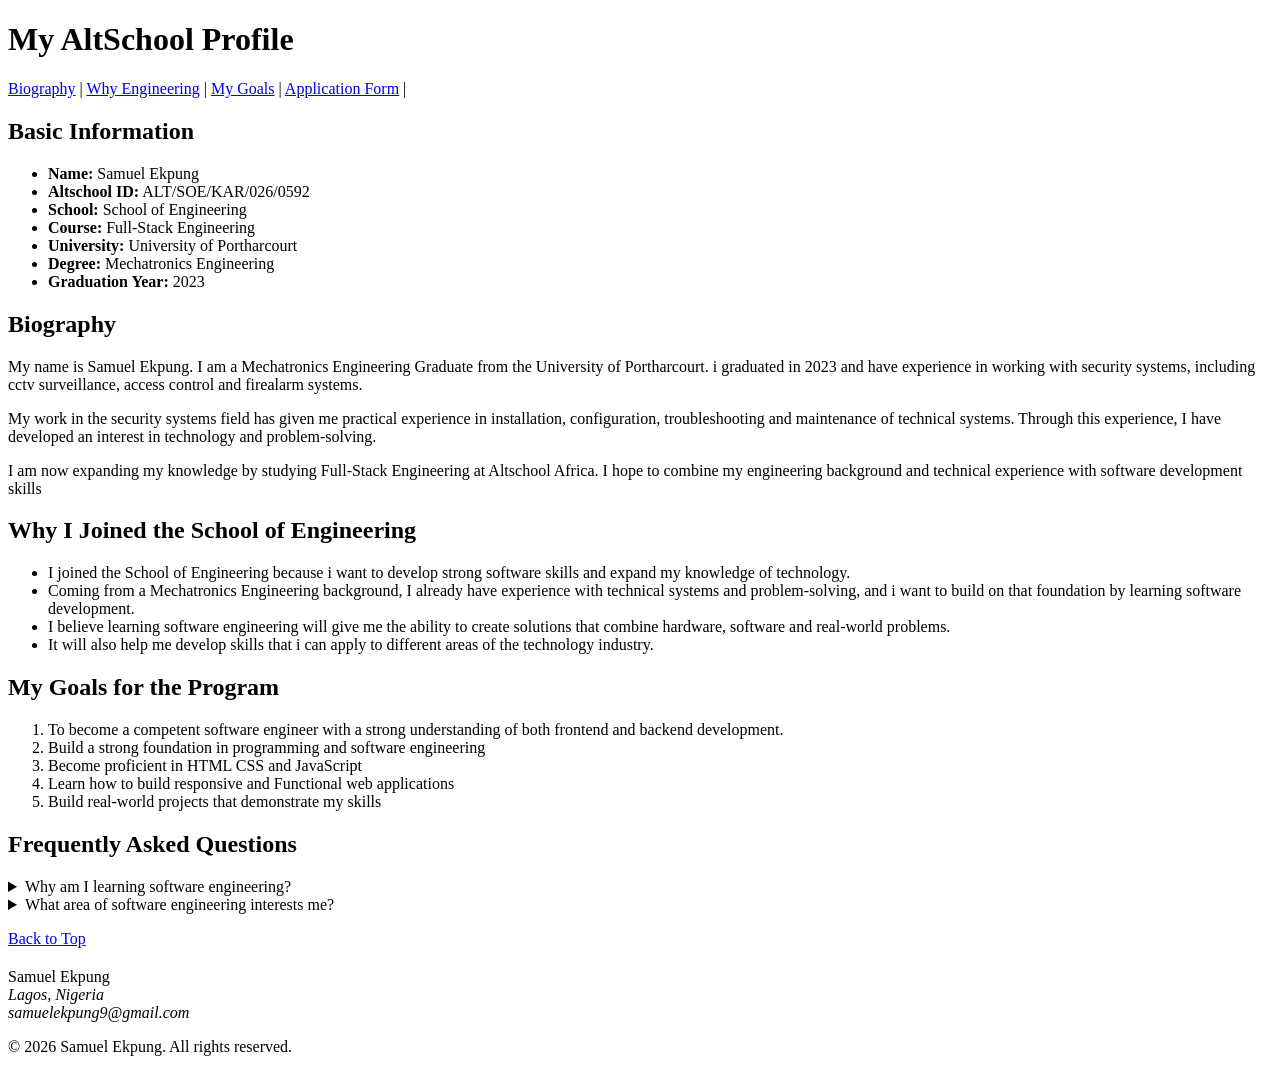
==== index.html @ fab649f0 "Add files via upload Add AltSchool Assignment" ====
<!DOCTYPE html>
<html lang="en">
<head> 
<meta charset="UTF-8">
<title>my Altschool Profile</title>
</head>
   
    <body id="top">
<h1>My AltSchool Profile</h1>

    <nav aria-label="Main navigation">

    <a href="#Biography">Biography</a> |
    <a href="#why-engineering">Why Engineering</a> |
    <a href="#goals">My Goals</a> |
  <a href="form.html">Application Form</a> |

</nav>
<h2>Basic Information</h2>

<ul>
    <li><strong>Name:</strong> Samuel Ekpung</li>
    <li><strong>Altschool ID:</strong> ALT/SOE/KAR/026/0592</li>
    <li><strong>School:</strong> School of Engineering</li>
    <li><strong>Course:</strong> Full-Stack Engineering</li>
    <li><strong>University:</strong> University of Portharcourt</li>
    <li><strong>Degree:</strong> Mechatronics Engineering</li>
    <li><strong>Graduation Year:</strong> 2023</li>

</ul>
<section id="Biography">
<h2>Biography</h2>

<p>
    My name is Samuel Ekpung. I am a Mechatronics Engineering Graduate from the University of Portharcourt. 
    i graduated in 2023 and have experience in working with security systems, 
    including cctv surveillance, access control and firealarm systems.
</p>
<p>
    My work in the security systems field has given me practical experience
    in installation, configuration, troubleshooting and maintenance of technical systems.
    Through this experience, I have developed an interest in technology and problem-solving.
</p>
<p>
    I am now expanding my knowledge by studying Full-Stack Engineering at Altschool Africa. 
    I hope to combine my engineering background and technical experience with software
    development skills
</p>
</section>
<section id="why-engineering">
    <h2>Why I Joined the School of Engineering</h2>

        <ul>
        <li>I joined the School of Engineering because i want to develop strong 
        software skills and expand my knowledge of technology.</li>
         <li>Coming from a Mechatronics Engineering background, I already have
         experience with technical systems and problem-solving, and i want to
         build on that foundation by learning software development.</li>
        <li>I believe learning software engineering will give me the ability 
        to create solutions that combine hardware, software and real-world 
        problems.</li>
        <li>It will also help me develop skills that i can apply to
        different areas of the technology industry.</li>
    </ul>

</section>
<section  id="goals">
<h2>My Goals for the Program</h2>
<ol>
    
   <li>To become a competent software engineer with a strong understanding
    of both frontend and backend development.</li>
    <li>Build a strong foundation in programming and software engineering</li>
<li>Become proficient in HTML CSS and JavaScript</li>
<li>Learn how to build responsive and Functional web applications</li>
<li>Build real-world projects that demonstrate my skills</li>

</ol>
</section>
<section>
    <h2>Frequently Asked Questions</h2>

    <details name="faq">
        <summary>Why am I learning software engineering?</summary>

        <p>
            I want to expand my technical skills beyond my engineering 
            and security systems background and become capable of building 
            software solutions.
        </p>
    </details>
    <details name="faq">
        <summary>What area of software engineering interests me?</summary>

        <p>
            I am interested in both frontend and backend development because
             I want to understand how complete web applications are built.
        </p>
    </details>
</section>
<p>
    <a  href="#top">Back to Top</a>
</p>
 <!-- This is the footer/contact section -->
    <footer id="contact">
      <h2></h2>Samuel Ekpung

      <address>
  
        <a
          >Lagos, Nigeria</a
        ><br />
        <a>samuelekpung9@gmail.com</a>
      </address>

      <!-- This is the copyright section -->
      <p>&copy; 2026 Samuel Ekpung. All rights reserved.</p>
    </footer>
</body>
    </html>
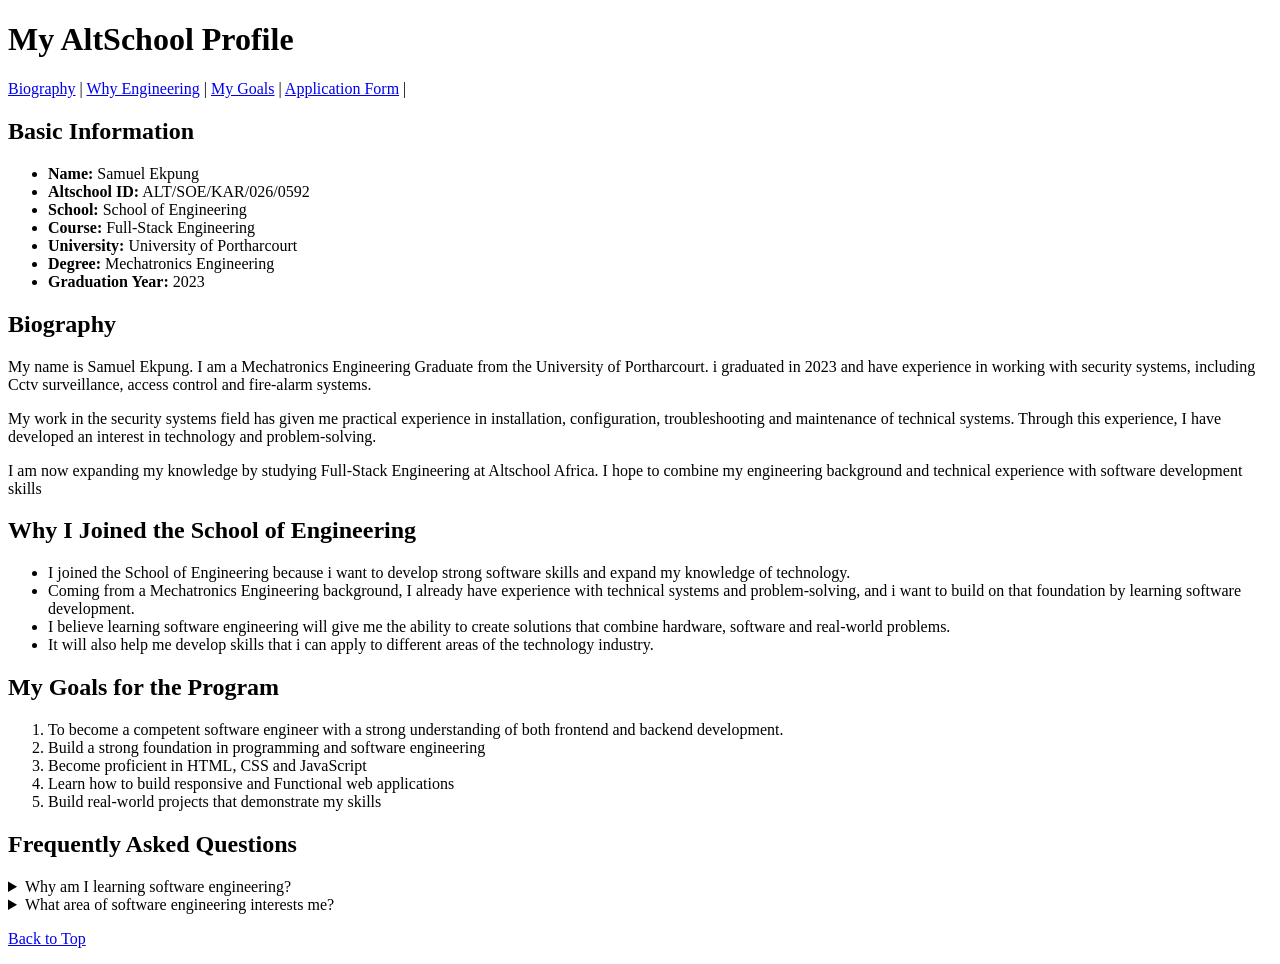
==== commit a38c2dbd: "Add Part A index to root for Github pages" ====
--- a/index.html
+++ b/index.html
@@ -1,120 +1,106 @@
-<!DOCTYPE html>
-<html lang="en">
-<head> 
-<meta charset="UTF-8">
-<title>my Altschool Profile</title>
-</head>
-   
-    <body id="top">
-<h1>My AltSchool Profile</h1>
-
-    <nav aria-label="Main navigation">
-
-    <a href="#Biography">Biography</a> |
-    <a href="#why-engineering">Why Engineering</a> |
-    <a href="#goals">My Goals</a> |
-  <a href="form.html">Application Form</a> |
-
-</nav>
-<h2>Basic Information</h2>
-
-<ul>
-    <li><strong>Name:</strong> Samuel Ekpung</li>
-    <li><strong>Altschool ID:</strong> ALT/SOE/KAR/026/0592</li>
-    <li><strong>School:</strong> School of Engineering</li>
-    <li><strong>Course:</strong> Full-Stack Engineering</li>
-    <li><strong>University:</strong> University of Portharcourt</li>
-    <li><strong>Degree:</strong> Mechatronics Engineering</li>
-    <li><strong>Graduation Year:</strong> 2023</li>
-
-</ul>
-<section id="Biography">
-<h2>Biography</h2>
-
-<p>
-    My name is Samuel Ekpung. I am a Mechatronics Engineering Graduate from the University of Portharcourt. 
-    i graduated in 2023 and have experience in working with security systems, 
-    including cctv surveillance, access control and firealarm systems.
-</p>
-<p>
-    My work in the security systems field has given me practical experience
-    in installation, configuration, troubleshooting and maintenance of technical systems.
-    Through this experience, I have developed an interest in technology and problem-solving.
-</p>
-<p>
-    I am now expanding my knowledge by studying Full-Stack Engineering at Altschool Africa. 
-    I hope to combine my engineering background and technical experience with software
-    development skills
-</p>
-</section>
-<section id="why-engineering">
-    <h2>Why I Joined the School of Engineering</h2>
-
-        <ul>
-        <li>I joined the School of Engineering because i want to develop strong 
-        software skills and expand my knowledge of technology.</li>
-         <li>Coming from a Mechatronics Engineering background, I already have
-         experience with technical systems and problem-solving, and i want to
-         build on that foundation by learning software development.</li>
-        <li>I believe learning software engineering will give me the ability 
-        to create solutions that combine hardware, software and real-world 
-        problems.</li>
-        <li>It will also help me develop skills that i can apply to
-        different areas of the technology industry.</li>
-    </ul>
-
-</section>
-<section  id="goals">
-<h2>My Goals for the Program</h2>
-<ol>
-    
-   <li>To become a competent software engineer with a strong understanding
-    of both frontend and backend development.</li>
-    <li>Build a strong foundation in programming and software engineering</li>
-<li>Become proficient in HTML CSS and JavaScript</li>
-<li>Learn how to build responsive and Functional web applications</li>
-<li>Build real-world projects that demonstrate my skills</li>
-
-</ol>
-</section>
-<section>
-    <h2>Frequently Asked Questions</h2>
-
-    <details name="faq">
-        <summary>Why am I learning software engineering?</summary>
-
-        <p>
-            I want to expand my technical skills beyond my engineering 
-            and security systems background and become capable of building 
-            software solutions.
-        </p>
-    </details>
-    <details name="faq">
-        <summary>What area of software engineering interests me?</summary>
-
-        <p>
-            I am interested in both frontend and backend development because
-             I want to understand how complete web applications are built.
-        </p>
-    </details>
-</section>
-<p>
-    <a  href="#top">Back to Top</a>
-</p>
- <!-- This is the footer/contact section -->
-    <footer id="contact">
-      <h2></h2>Samuel Ekpung
-
-      <address>
-  
-        <a
-          >Lagos, Nigeria</a
-        ><br />
-        <a>samuelekpung9@gmail.com</a>
-      </address>
-
-      <!-- This is the copyright section -->
-      <p>&copy; 2026 Samuel Ekpung. All rights reserved.</p>
-    </footer>
-</body>
+<!DOCTYPE html>
+<html lang="en">
+<head> 
+<meta charset="UTF-8">
+<title>my Altschool Profile</title>
+</head>
+   
+    <body id="top">
+<h1>My AltSchool Profile</h1>
+
+    <nav aria-label="Main navigation">
+
+    <a href="#Biography">Biography</a> |
+    <a href="#why-engineering">Why Engineering</a> |
+    <a href="#goals">My Goals</a> |
+  <a href="form.html">Application Form</a> |
+
+</nav>
+<h2>Basic Information</h2>
+
+<ul>
+    <li><strong>Name:</strong> Samuel Ekpung</li>
+    <li><strong>Altschool ID:</strong> ALT/SOE/KAR/026/0592</li>
+    <li><strong>School:</strong> School of Engineering</li>
+    <li><strong>Course:</strong> Full-Stack Engineering</li>
+    <li><strong>University:</strong> University of Portharcourt</li>
+    <li><strong>Degree:</strong> Mechatronics Engineering</li>
+    <li><strong>Graduation Year:</strong> 2023</li>
+
+</ul>
+<section id="Biography">
+<h2>Biography</h2>
+
+<p>
+    My name is Samuel Ekpung. I am a Mechatronics Engineering Graduate from the University of Portharcourt. 
+    i graduated in 2023 and have experience in working with security systems, 
+    including Cctv surveillance, access control and fire-alarm systems.
+</p>
+<p>
+    My work in the security systems field has given me practical experience
+    in installation, configuration, troubleshooting and maintenance of technical systems.
+    Through this experience, I have developed an interest in technology and problem-solving.
+</p>
+<p>
+    I am now expanding my knowledge by studying Full-Stack Engineering at Altschool Africa. 
+    I hope to combine my engineering background and technical experience with software
+    development skills
+</p>
+</section>
+<section id="why-engineering">
+    <h2>Why I Joined the School of Engineering</h2>
+
+        <ul>
+        <li>I joined the School of Engineering because i want to develop strong 
+        software skills and expand my knowledge of technology.</li>
+         <li>Coming from a Mechatronics Engineering background, I already have
+         experience with technical systems and problem-solving, and i want to
+         build on that foundation by learning software development.</li>
+        <li>I believe learning software engineering will give me the ability 
+        to create solutions that combine hardware, software and real-world 
+        problems.</li>
+        <li>It will also help me develop skills that i can apply to
+        different areas of the technology industry.</li>
+    </ul>
+
+</section>
+<section  id="goals">
+<h2>My Goals for the Program</h2>
+<ol>
+    
+   <li>To become a competent software engineer with a strong understanding
+    of both frontend and backend development.</li>
+    <li>Build a strong foundation in programming and software engineering</li>
+<li>Become proficient in HTML, CSS and JavaScript</li>
+<li>Learn how to build responsive and Functional web applications</li>
+<li>Build real-world projects that demonstrate my skills</li>
+
+</ol>
+</section>
+<section>
+    <h2>Frequently Asked Questions</h2>
+
+    <details name="faq">
+        <summary>Why am I learning software engineering?</summary>
+
+        <p>
+            I want to expand my technical skills beyond my engineering 
+            and security systems background and become capable of building 
+            software solutions.
+        </p>
+    </details>
+    <details name="faq">
+        <summary>What area of software engineering interests me?</summary>
+
+        <p>
+            I am interested in both frontend and backend development because
+             I want to understand how complete web applications are built.
+        </p>
+    </details>
+</section>
+<p>
+    <a  href="#top">Back to Top</a>
+</p>
+ 
+</body>
     </html>
